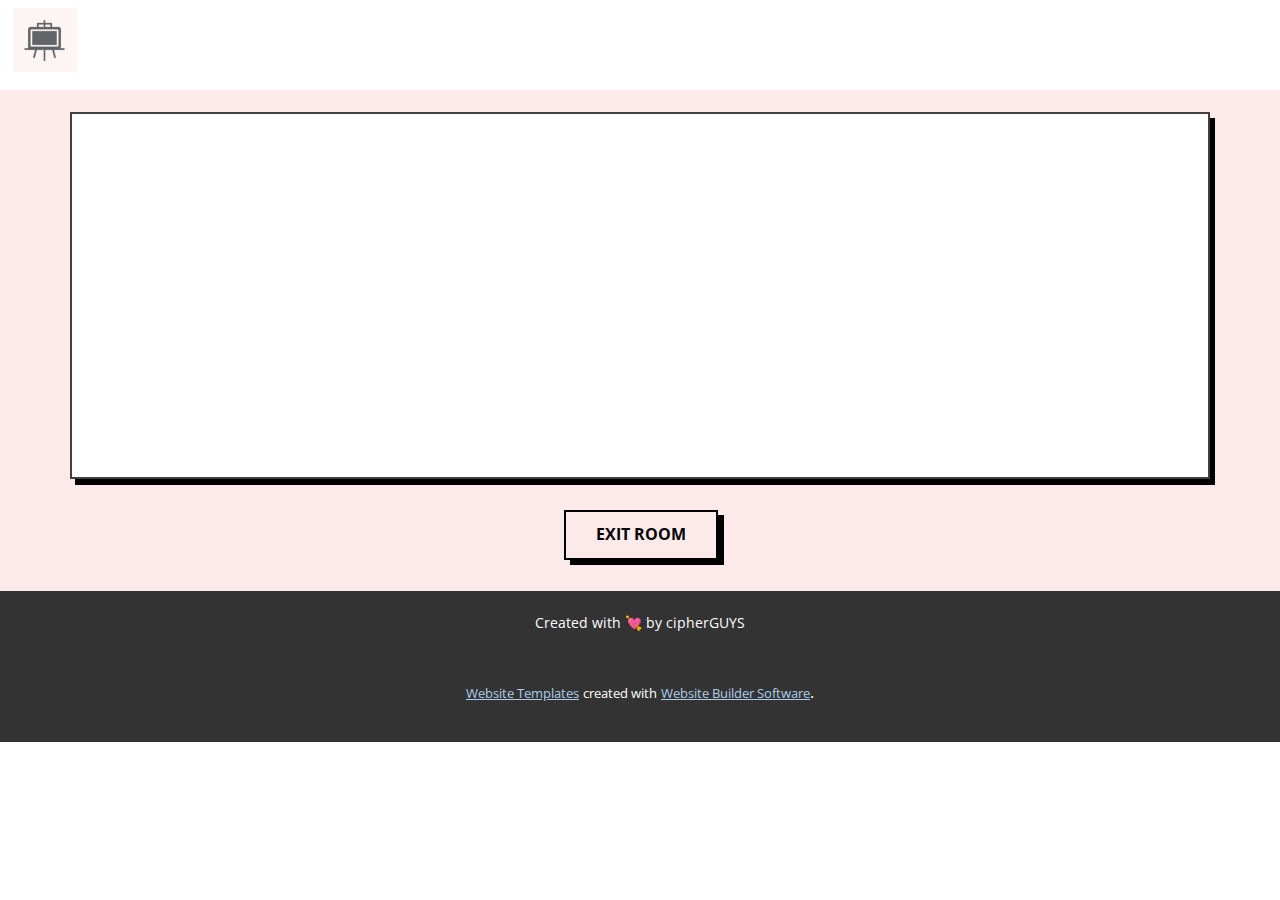
==== Classroom.html @ 60c7dbdb "Added Initial Structure" ====
<!DOCTYPE html>
<html style="font-size: 16px;" lang="en"><head>
    <meta name="viewport" content="width=device-width, initial-scale=1.0">
    <meta charset="utf-8">
    <meta name="keywords" content="">
    <meta name="description" content="">
    <title>Classroom</title>
    <link rel="stylesheet" href="nicepage.css" media="screen">
<link rel="stylesheet" href="Classroom.css" media="screen">
    <script class="u-script" type="text/javascript" src="jquery.js" defer=""></script>
    <script class="u-script" type="text/javascript" src="nicepage.js" defer=""></script>
    <meta name="generator" content="Nicepage 4.20.1, nicepage.com">
    <link id="u-theme-google-font" rel="stylesheet" href="https://fonts.googleapis.com/css?family=Roboto:100,100i,300,300i,400,400i,500,500i,700,700i,900,900i|Open+Sans:300,300i,400,400i,500,500i,600,600i,700,700i,800,800i">
    
    
    <script type="application/ld+json">{
		"@context": "http://schema.org",
		"@type": "Organization",
		"name": "",
		"logo": "images/photo_2022-10-27_15-57-47.jpg"
}</script>
    <meta name="theme-color" content="#478ac9">
    <meta property="og:title" content="Classroom">
    <meta property="og:type" content="website">
  </head>
  <body class="u-body u-xl-mode" data-lang="en"><header class="u-clearfix u-header u-header" id="sec-570a"><div class="u-clearfix u-sheet u-sheet-1">
        <a href="https://nicepage.com" class="u-image u-logo u-image-1" data-image-width="500" data-image-height="500">
          <img src="images/photo_2022-10-27_15-57-47.jpg" class="u-logo-image u-logo-image-1">
        </a>
      </div></header>
    <section class="u-clearfix u-custom-color-2 u-section-1" id="sec-8c80">
      <div class="u-clearfix u-sheet u-sheet-1">
        <div class="u-border-2 u-border-grey-75 u-shape u-shape-rectangle u-white u-shape-1"></div>
        <a href="https://nicepage.com/static-site-generator" class="u-border-2 u-border-black u-border-hover-black u-btn u-button-style u-hover-grey-10 u-none u-text-black u-text-hover-black u-btn-1">exit room</a>
      </div>
    </section>
    
    
    <footer class="u-align-center u-clearfix u-footer u-grey-80 u-footer" id="sec-3111"><div class="u-clearfix u-sheet u-sheet-1">
        <p class="u-small-text u-text u-text-variant u-text-1">Created with 💘 by cipherGUYS</p>
      </div></footer>
    <section class="u-backlink u-clearfix u-grey-80">
      <a class="u-link" href="https://nicepage.com/website-templates" target="_blank">
        <span>Website Templates</span>
      </a>
      <p class="u-text">
        <span>created with</span>
      </p>
      <a class="u-link" href="" target="_blank">
        <span>Website Builder Software</span>
      </a>. 
    </section>
  
</body></html>
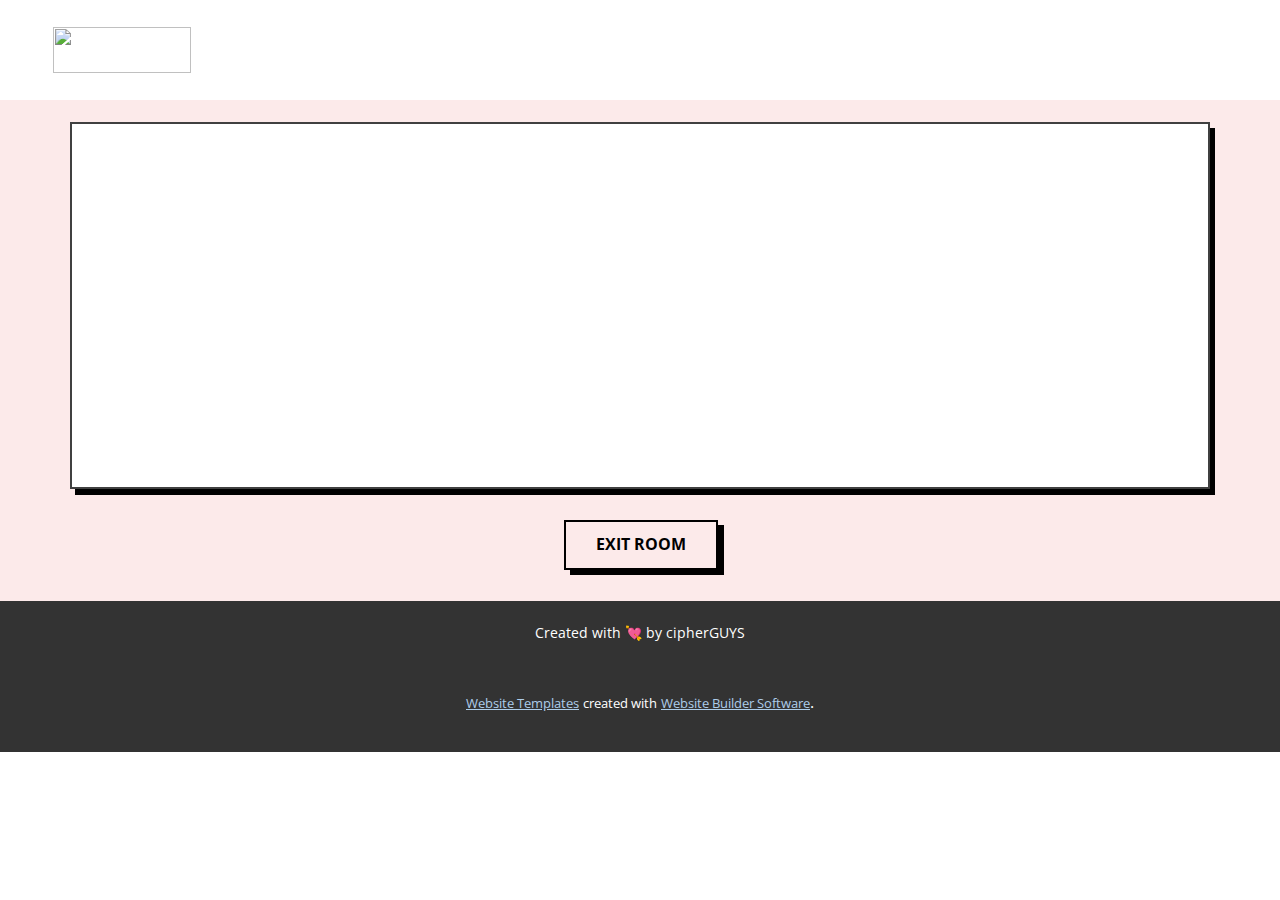
==== commit a0baa8b8: "[Updated] Logo" ====
--- a/Classroom.html
+++ b/Classroom.html
@@ -17,15 +17,15 @@
 		"@context": "http://schema.org",
 		"@type": "Organization",
 		"name": "",
-		"logo": "images/photo_2022-10-27_15-57-47.jpg"
+		"logo": "images/photo_2022-10-27_17-22-37.jpg"
 }</script>
     <meta name="theme-color" content="#478ac9">
     <meta property="og:title" content="Classroom">
     <meta property="og:type" content="website">
   </head>
-  <body class="u-body u-xl-mode" data-lang="en"><header class="u-clearfix u-header u-header" id="sec-570a"><div class="u-clearfix u-sheet u-sheet-1">
-        <a href="https://nicepage.com" class="u-image u-logo u-image-1" data-image-width="500" data-image-height="500">
-          <img src="images/photo_2022-10-27_15-57-47.jpg" class="u-logo-image u-logo-image-1">
+  <body class="u-body u-xl-mode" data-lang="en"><header class="u-clearfix u-header u-header" id="sec-570a"><div class="u-clearfix u-sheet u-valign-middle u-sheet-1">
+        <a href="https://nicepage.com" class="u-image u-logo u-image-1" data-image-width="500" data-image-height="171">
+          <img src="images/photo_2022-10-27_17-22-37.jpg" class="u-logo-image u-logo-image-1">
         </a>
       </div></header>
     <section class="u-clearfix u-custom-color-2 u-section-1" id="sec-8c80">
--- a/nicepage.css
+++ b/nicepage.css
@@ -38578,13 +38578,13 @@
 }
 
 .u-header .u-sheet-1 {
-  min-height: 90px;
+  min-height: 99px;
 }
 
 .u-header .u-image-1 {
-  width: 64px;
-  height: 64px;
-  margin: 8px auto 18px -57px;
+  width: 138px;
+  height: 46px;
+  margin: 27px auto 27px -17px;
 }
 
 .u-header .u-logo-image-1 {
@@ -38593,7 +38593,8 @@
 }
 @media (max-width: 1199px) {
   .u-header .u-image-1 {
-    margin-left: -57px;
+    margin-left: -17px;
+    width: 138px;
   }
 }
 
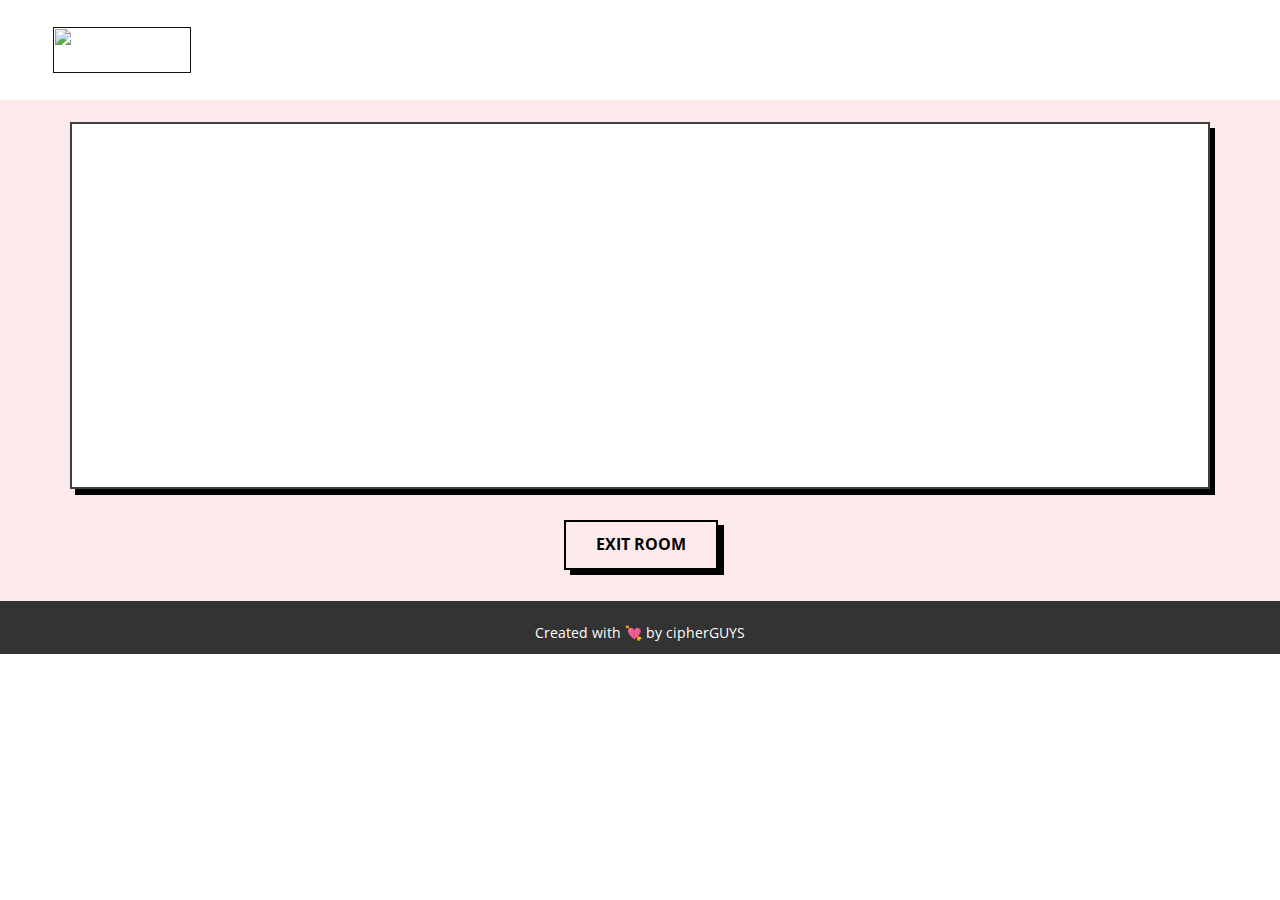
==== commit 5cfe3471: "all routes added" ====
--- a/Classroom.html
+++ b/Classroom.html
@@ -24,14 +24,14 @@
     <meta property="og:type" content="website">
   </head>
   <body class="u-body u-xl-mode" data-lang="en"><header class="u-clearfix u-header u-header" id="sec-570a"><div class="u-clearfix u-sheet u-valign-middle u-sheet-1">
-        <a href="https://nicepage.com" class="u-image u-logo u-image-1" data-image-width="500" data-image-height="171">
-          <img src="images/photo_2022-10-27_17-22-37.jpg" class="u-logo-image u-logo-image-1">
+        <a href="" class="u-image u-logo u-image-1" data-image-width="500" data-image-height="171">
+          <img src="./images/logo.jpg" class="u-logo-image u-logo-image-1">
         </a>
       </div></header>
     <section class="u-clearfix u-custom-color-2 u-section-1" id="sec-8c80">
       <div class="u-clearfix u-sheet u-sheet-1">
         <div class="u-border-2 u-border-grey-75 u-shape u-shape-rectangle u-white u-shape-1"></div>
-        <a href="https://nicepage.com/static-site-generator" class="u-border-2 u-border-black u-border-hover-black u-btn u-button-style u-hover-grey-10 u-none u-text-black u-text-hover-black u-btn-1">exit room</a>
+        <a href="./index.html" class="u-border-2 u-border-black u-border-hover-black u-btn u-button-style u-hover-grey-10 u-none u-text-black u-text-hover-black u-btn-1">exit room</a>
       </div>
     </section>
     
@@ -39,16 +39,6 @@
     <footer class="u-align-center u-clearfix u-footer u-grey-80 u-footer" id="sec-3111"><div class="u-clearfix u-sheet u-sheet-1">
         <p class="u-small-text u-text u-text-variant u-text-1">Created with 💘 by cipherGUYS</p>
       </div></footer>
-    <section class="u-backlink u-clearfix u-grey-80">
-      <a class="u-link" href="https://nicepage.com/website-templates" target="_blank">
-        <span>Website Templates</span>
-      </a>
-      <p class="u-text">
-        <span>created with</span>
-      </p>
-      <a class="u-link" href="" target="_blank">
-        <span>Website Builder Software</span>
-      </a>. 
-    </section>
+    
   
 </body></html>